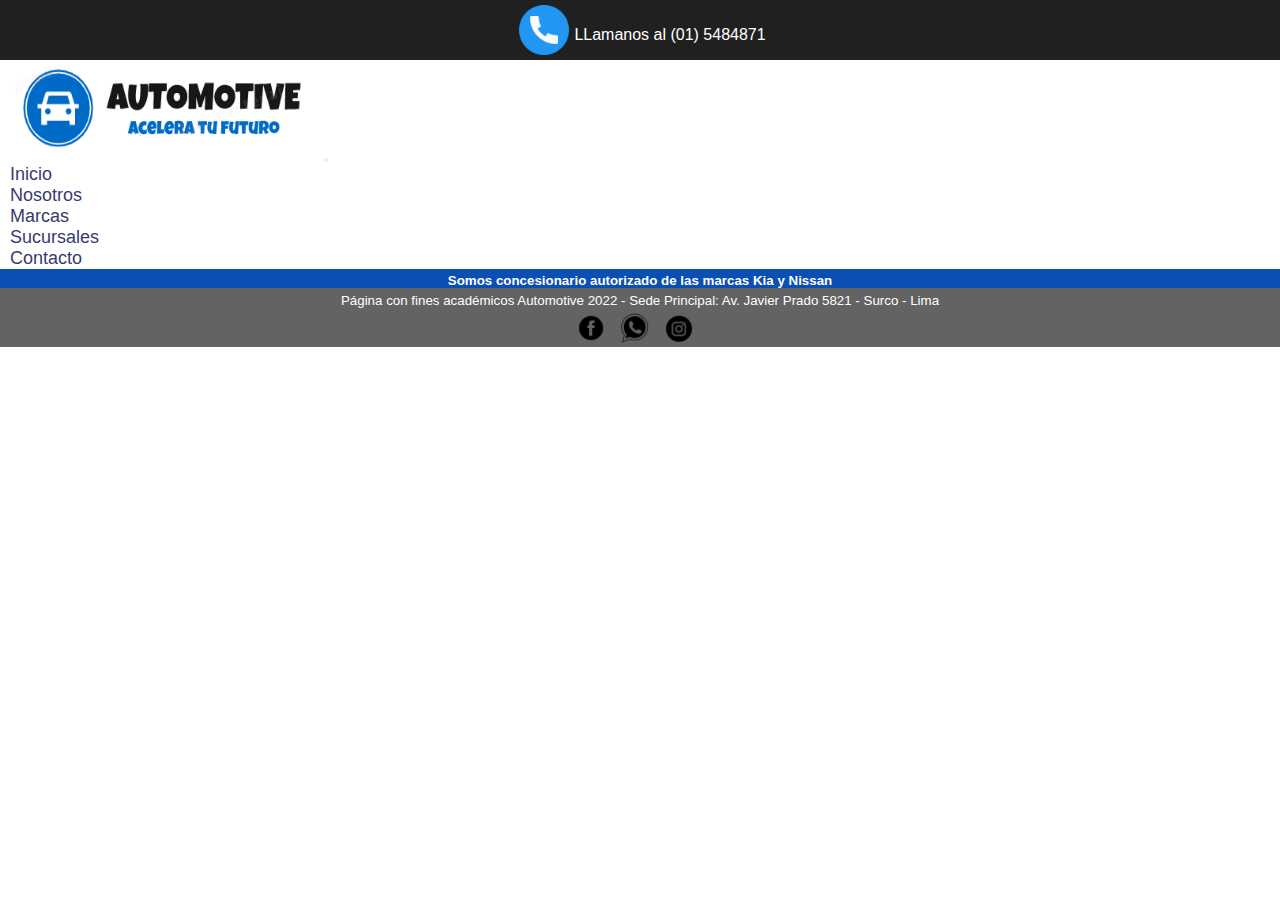
==== automotive/contacto.html @ cf1395ec "Se termina la página sucursales" ====
<!DOCTYPE html>
<html lang="en">
<head>
    <meta charset="UTF-8">
    <meta http-equiv="X-UA-Compatible" content="IE=edge">
    <meta name="viewport" content="width=git, initial-scale=1.0">
    <title>Automotive</title>

    <!--Fav Icon-->
    <link rel="shortcut icon" href="../images/favicon.png">

    <!-- CSS -->
    <link rel="stylesheet" href="../css/style.css">

    <!-- CDN CSS BOOTSTRAP-->
    <link href="https://cdn.jsdelivr.net/npm/bootstrap@5.2.2/dist/css/bootstrap.min.css" rel="stylesheet" integrity="sha384-Zenh87qX5JnK2Jl0vWa8Ck2rdkQ2Bzep5IDxbcnCeuOxjzrPF/et3URy9Bv1WTRi" crossorigin="anonymous">

</head>
<body>

    <!--Inicio de la sección Head-->
    <head>
        <div class="anuncio" >
            <img src="../images/telefono.png" class="telefono-icon" alt="Telefono">
            <p>LLamanos al (01) 5484871</p>
        </div>

        <nav class="navbar navbar-expand-lg nav-customizado">
            <div class="container">
              <a class="navbar-brand" href="../index.html"><img src="../images/logo.png" class="logo" alt="Logo Automotive"></a>
              <button class="navbar-toggler" type="button" data-bs-toggle="collapse" data-bs-target="#navbarNav" aria-controls="navbarNav" aria-expanded="false" aria-label="Toggle navigation">
                <span class="navbar-toggler-icon"></span>
              </button>
              <div class="collapse navbar-collapse" id="navbarNav">
                <ul class="navbar-nav ms-auto">
                  <li class="nav-item">
                    <a class="item-menu" href="../index.html">Inicio</a>
                  </li>
                  <li>
                    <a class="item-menu" href="nosotros.html">Nosotros</a>
                  </li>
                  <li class="nav-item">
                    <a class="item-menu" href="marcas.html">Marcas</a>
                  </li>
                  <li class="nav-item">
                    <a class="item-menu" href="sucursales.html">Sucursales</a>
                  </li>
                  <li class="nav-item">
                    <a class="item-menu" aria-current="page"  href="contacto.html">Contacto</a>
                  </li>
                </ul>
              </div>
            </div>
        </nav>

        <div class="anuncio2" >        
            <h2>Somos concesionario autorizado de las marcas Kia y Nissan</h2>
        </div>
    </head>
    <!--Fin de la sección Head-->
    
    <!--Inicio de la sección Contacto-->
    <section id="contacto">

    </section>
    <!--Fin de la sección Contacto-->

    <!--Inicio del Footer-->
    <footer>

        <div class= "container-fluid footer-customizado">
            <div class= "row">
                <div class="col-sm-12 col-md-6 col-lg-6 footer-izquierdo">
                    <p>Página con fines académicos Automotive 2022 - Sede Principal: Av. Javier Prado 5821 - Surco - Lima</p>
                </div>
                <div class="col-sm-12 col-md-6 col-lg-6 footer-derecho">
                        <nav>
                            <ul>
                                <li><a href="http://www.facebook.com"><img src="../images/facebook-icon.png" alt="Facebook Automotive"></a></li>
                                <li><a href="http://www.whatsapp.com"><img src="../images/whatsapp-icon.png" alt="Whatsapp Automotive"></a></li>
                                <li><a href="http://www.instagram.com"><img src="../images/instagram-icon.png" alt="Instagram Automotive"></a></li>   
                            </ul>
                        </nav>   
                </div>
            </div>
        </div>   

    </footer>
    <!--Fin del Footer-->

    <!-- CDN JS BOOTSTRAP -->
    <script src="https://cdn.jsdelivr.net/npm/bootstrap@5.2.2/dist/js/bootstrap.bundle.min.js" integrity="sha384-OERcA2EqjJCMA+/3y+gxIOqMEjwtxJY7qPCqsdltbNJuaOe923+mo//f6V8Qbsw3" crossorigin="anonymous"></script>
</body>
</html>
---- css/style.css ----
/* Estilos Generales */

* {
    margin: 0px;
    padding: 0;
}

.nav-customizado
{
    background-color: white;
    font-family: Arial, Helvetica, sans-serif;
}

.nav-customizado a:link
{
   color: rgb(58, 58, 114); 
}

.nav-customizado a:visited
{
    color:rgb(40, 135, 230);
}

.nav-customizado a:hover
{
    color:#5a40d1;
}


.no-vinetas
{
    list-style: none;
}


.texto-normal{
    font-family: Arial, Helvetica, sans-serif;
    font-size: medium;
    color: rgb(83, 82, 82);   
}


.texto-subtitulo{
    font-family: Arial, Helvetica, sans-serif;
    font-size: medium;
    font-weight: 800;
    color:rgb(11, 78, 180); 
}


.img-fondo-titulo
{
   width: 100%; 
}

/* Fin de estilos generales*/

/* Estilos para el header */

.anuncio {
    background-color: rgb(32, 32, 32);
    width: 100%;
    display: flex;
    justify-content: center;
    align-items: center;
    flex-wrap: wrap;
}

.anuncio p{
    font-family:'Lucida Sans', 'Lucida Sans Regular', 'Lucida Grande', 'Lucida Sans Unicode', Geneva, Verdana, sans-serif;
    font-weight: 500;
    color: white;
    padding-top: 10px;
    
}

.telefono-icon
{
    height: 50px;
    width: 50px;
    padding: 5px;
}

.logo
{
    height: 90px;
    width: 320px;
    padding-top: 5px;
    padding-bottom: 5px;
}


.anuncio2 {
    background-color: rgb(11, 78, 180);
    width: 100%;
    display: flex;
    justify-content: center;
    align-items: center;
    flex-wrap: wrap;
}

.anuncio2 h2{

    font-family: Arial, Helvetica, sans-serif;
    font-size: smaller;
    color: white;
    padding-top: 4px;
    
}


.item-menu
{
    font-family:'Gill Sans', 'Gill Sans MT', Calibri, 'Trebuchet MS', sans-serif;
    font-size: large;
    padding: 10px;
    text-decoration: none;
}



/*Fin de estilos para Header*/


/*Estilos para el Footer*/

.footer-customizado
{
   background-color: rgb(100, 99, 99);   
}

.footer-customizado p
{
    font-family: Arial, Helvetica, sans-serif;
    font-size: smaller;
    color: white;
    padding-top: 5px;

}


.footer-izquierdo
{
    display: flex;
    justify-content: center;   
}


.footer-derecho
{
    display: flex;
    justify-content: center;   
}


.footer-derecho li
{
    display: inline;
    padding-right: 10px;
}

.footer-derecho img
{
    padding-top: 5px;
    height: 30px;
    width: 30px;
}
/*Fin de estilos para el footer*/


/*Inicio de estilos para página Index*/

#generalidades
{
    margin: 15px;
}

#generalidades p
{
    font-family: Arial, Helvetica, sans-serif;
    font-size: smaller;
}

#generalidades h3
{
    font-family: Arial, Helvetica, sans-serif;
    font-size: medium;
    font-weight: 600;
}

#generalidades li
{
    font-family: Arial, Helvetica, sans-serif;
    font-size: smaller;
}

.gen-texto1
{
    border-width: 1px;
    border-style: solid;
    background-color: #adbff0;
    border-color: rgb(104, 163, 250);
    padding: 10px;
    text-align: center;
    height: 120px;  
}


.gen-texto1:hover
{
    transform: scale(1.2);
    transition: all 2s;
    background-color: rgb(11, 78, 180);
    color:white;
}


.gen-texto2
{
    border-width: 1px;
    border-style: solid;
    background-color: #adbff0;
    border-color: rgb(104, 163, 250);
    padding: 10px;
    text-align: center;
    height: 120px;  
}


.gen-texto2:hover
{
    transform: scale(1.2);
    transition: all 2s;
    background-color: rgb(11, 78, 180);
    color:white;
}


.gen-texto3
{
    border-width: 1px;
    border-style: solid;
    background-color: #adbff0;
    border-color: rgb(104, 163, 250);
    padding: 10px;
    text-align: center;
    height: 120px;  
}


.gen-texto3:hover
{
    transform: scale(1.2);
    transition: all 2s;
    background-color: rgb(11, 78, 180);
    color:white;
}

/*Fin de estilos para el página Index*/



/*Inicio de estilos para página Nosotros*/

.nosotros-izquierda
{
    padding: 20px;
    text-align: justify;
    background-color: #eff2ff;
}


.nosotros-izquierda:hover
{
    transition: all 2s;
    background-color: rgb(11, 78, 180);
    background-color: #adbff0;
    border-color: rgb(104, 163, 250);
}



.nosotros-derecha
{
    padding: 20px;
    text-align: justify;
}

/*Fin de estilos para el página Nosotros*/


/*Inicio de estilos para página Sucursales*/

.filas
{
    padding: 5px;
    text-align: center;

}

.frame-maps-suc
{
    width: 100%;
    height: 400px;
    border:0;
}

/*Fin de estilos para el página Sucursales*/
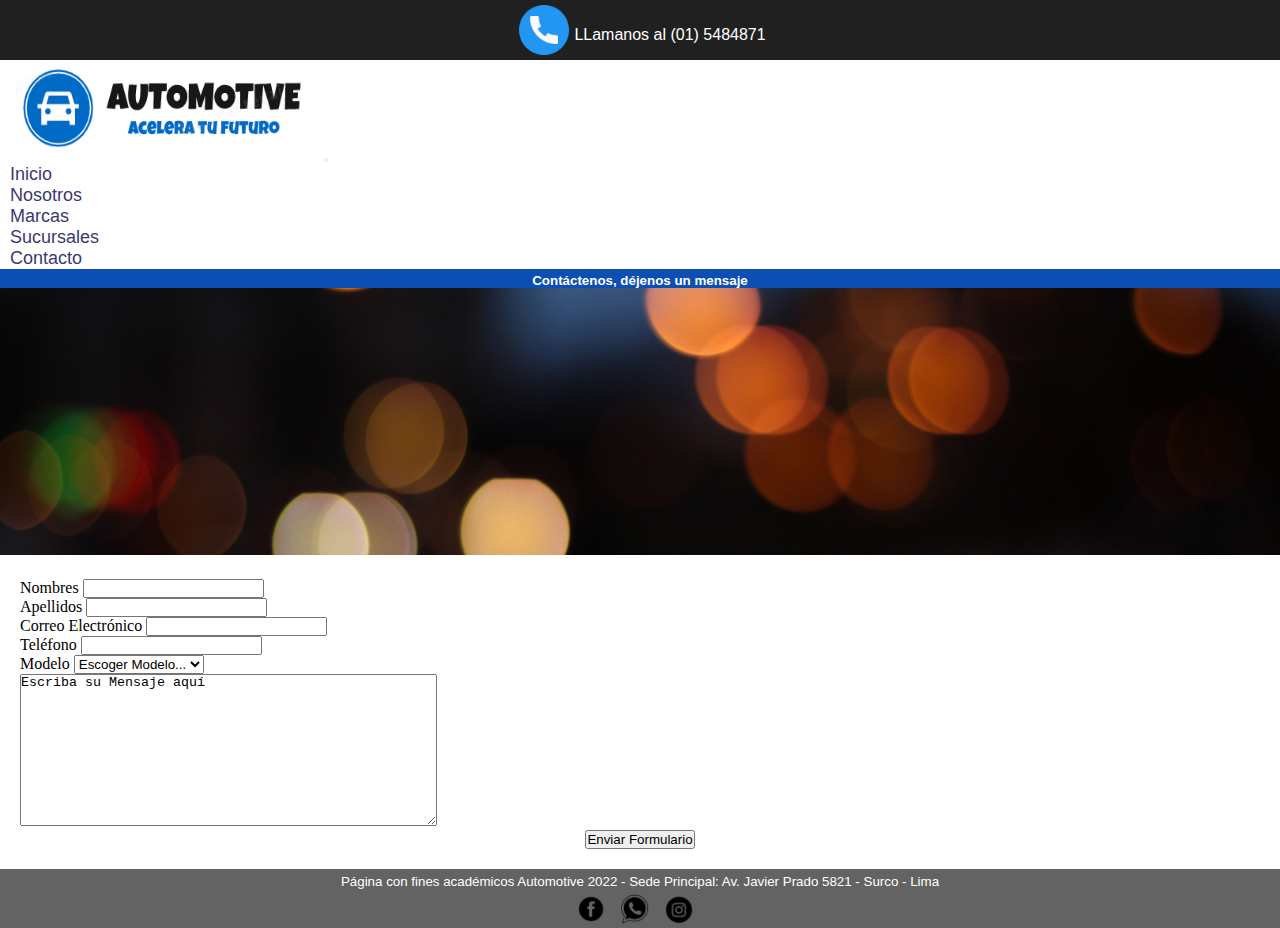
==== commit 1f873b6b: "Se termina la página contacto" ====
--- a/automotive/contacto.html
+++ b/automotive/contacto.html
@@ -54,13 +54,66 @@
         </nav>
 
         <div class="anuncio2" >        
-            <h2>Somos concesionario autorizado de las marcas Kia y Nissan</h2>
+            <h2>Contáctenos, déjenos un mensaje</h2>
         </div>
     </head>
     <!--Fin de la sección Head-->
     
     <!--Inicio de la sección Contacto-->
     <section id="contacto">
+
+      <div>
+        <img src="../images/contactanos.png" alt="Automotive Contacto" class="img-fondo-titulo" >
+      </div>
+
+      <div class= "container formulario">
+        <div class= "row">
+
+            <form class="row g-3">
+              <div class="col-md-6">
+                <label for="nombres" class="form-label">Nombres</label>
+                <input type="text" class="form-control" id="nombres">
+              </div>
+              <div class="col-md-6">
+                <label for="Apellidos" class="form-label">Apellidos</label>
+                <input type="text" class="form-control" id="Apellidos">
+              </div>
+              <div class="col-12">
+                <label for="poneremail" class="form-label">Correo Electrónico</label>
+                <input type="email" class="form-control" id="poneremail">
+              </div>
+              <div class="col-md-4">
+                <label for="telefono" class="form-label">Teléfono</label>
+                <input type="text" class="form-control" id="telefono">
+              </div>
+              <div class="col-md-8">
+                <label for="modelo" class="form-label">Modelo</label>
+                <select id="modelo" class="form-select">
+                  <option selected>Escoger Modelo...</option>
+                  <option value="N1">Nissan Frontier</option>
+                  <option value="N2">Nissan Kicks</option>
+                  <option value="N3">Nissan Versa</option>
+                  <option value="N4">Nissan Sentra</option>
+                  <option value="N5">Nissan Xtrail</option>
+                  <option value="K1">Kia Cerato</option>
+                  <option value="K2">Kia Picanto</option>
+                  <option value="K3">Kia Rio</option>
+                  <option value="K4">Kia Seltos</option>
+                  <option value="K5">Kia Sorento</option>
+                </select>
+              </div>
+
+              <div class="col-12">
+                <textarea class="form-control" name="textarea" rows="10" cols="50">Escriba su Mensaje aquí</textarea>
+              </div>
+
+              <div class="col-12 boton-formulario">
+                <button type="submit" class="btn btn-primary">Enviar Formulario</button>
+              </div>
+            </form>
+          
+          </div>
+        </div>
 
     </section>
     <!--Fin de la sección Contacto-->
--- a/css/style.css
+++ b/css/style.css
@@ -308,3 +308,22 @@
 }
 
 /*Fin de estilos para el página Sucursales*/
+
+
+/*Inicio de estilos para página contacto*/
+
+.formulario
+{
+    padding: 20px;
+
+}
+
+.boton-formulario
+{
+    display: flex;
+    justify-content: center;
+    align-items: center;
+
+}
+
+/*Fin de estilos para el página contacto*/
